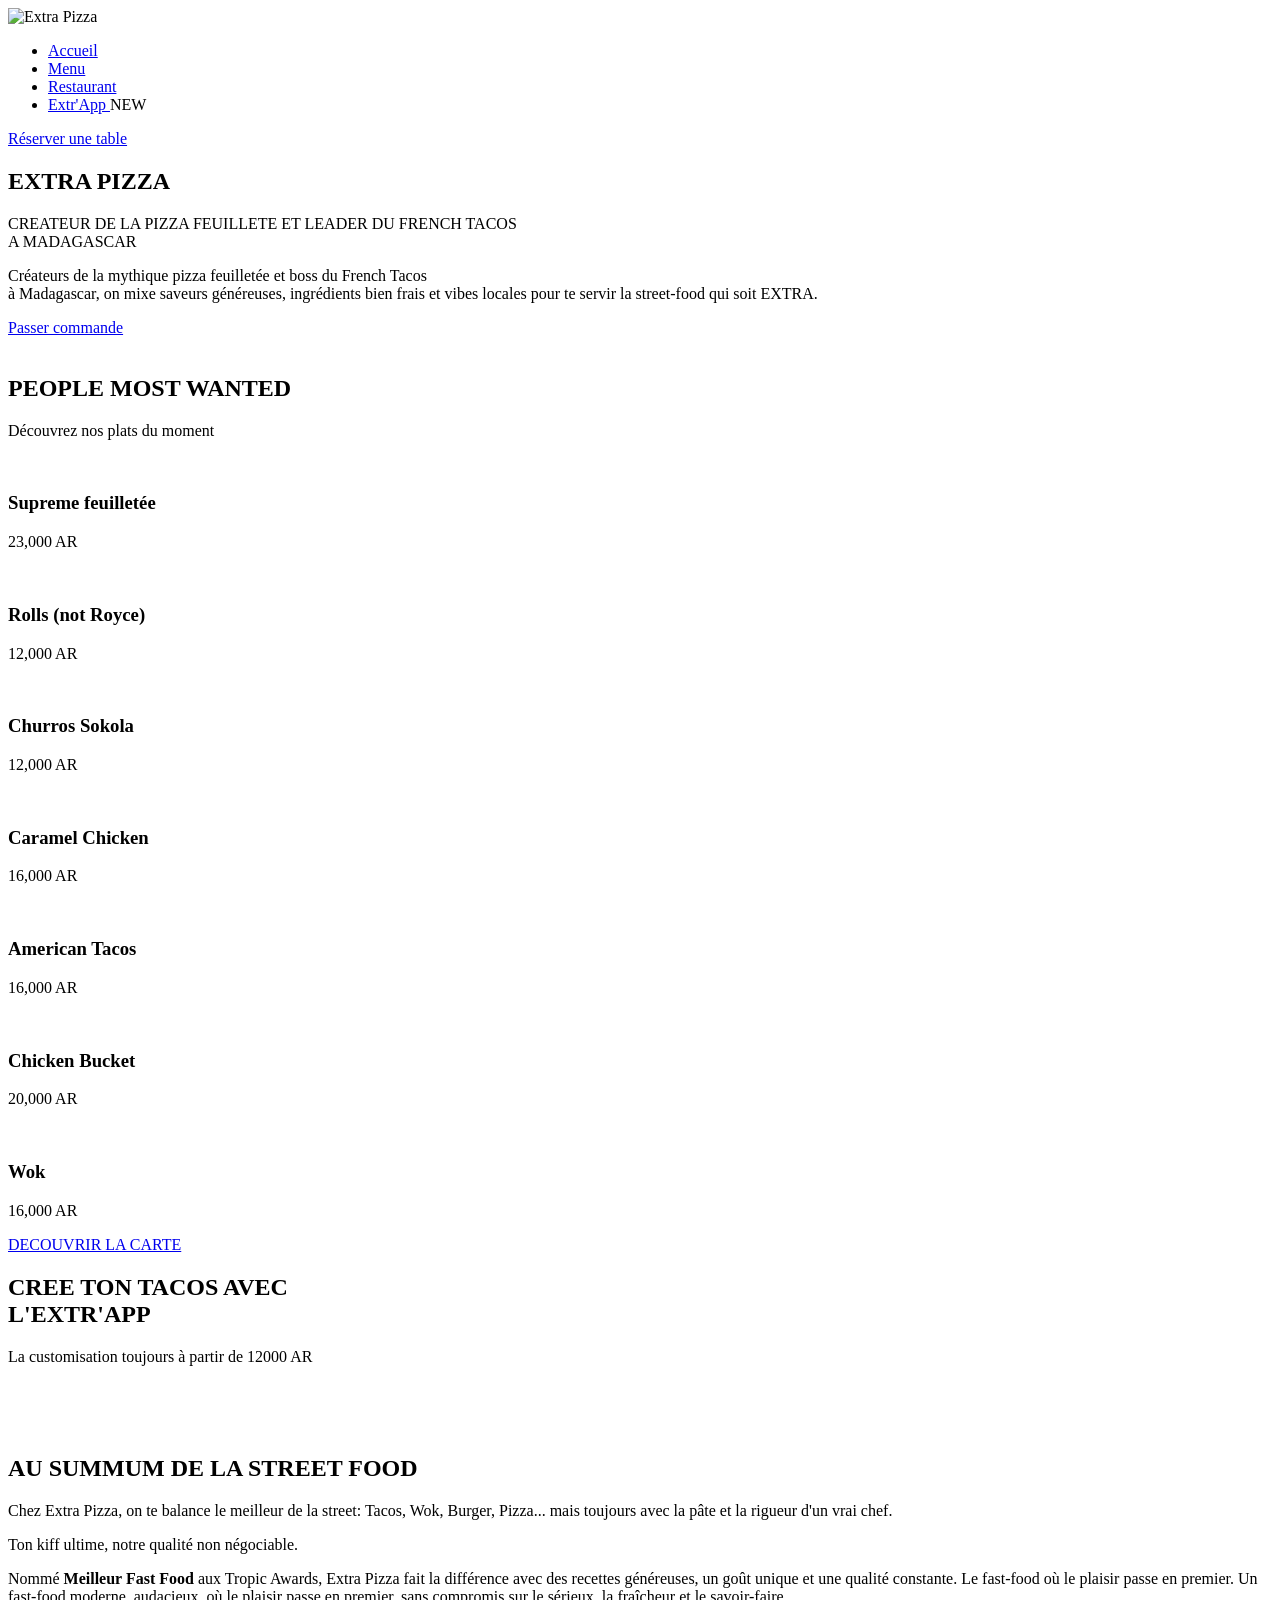
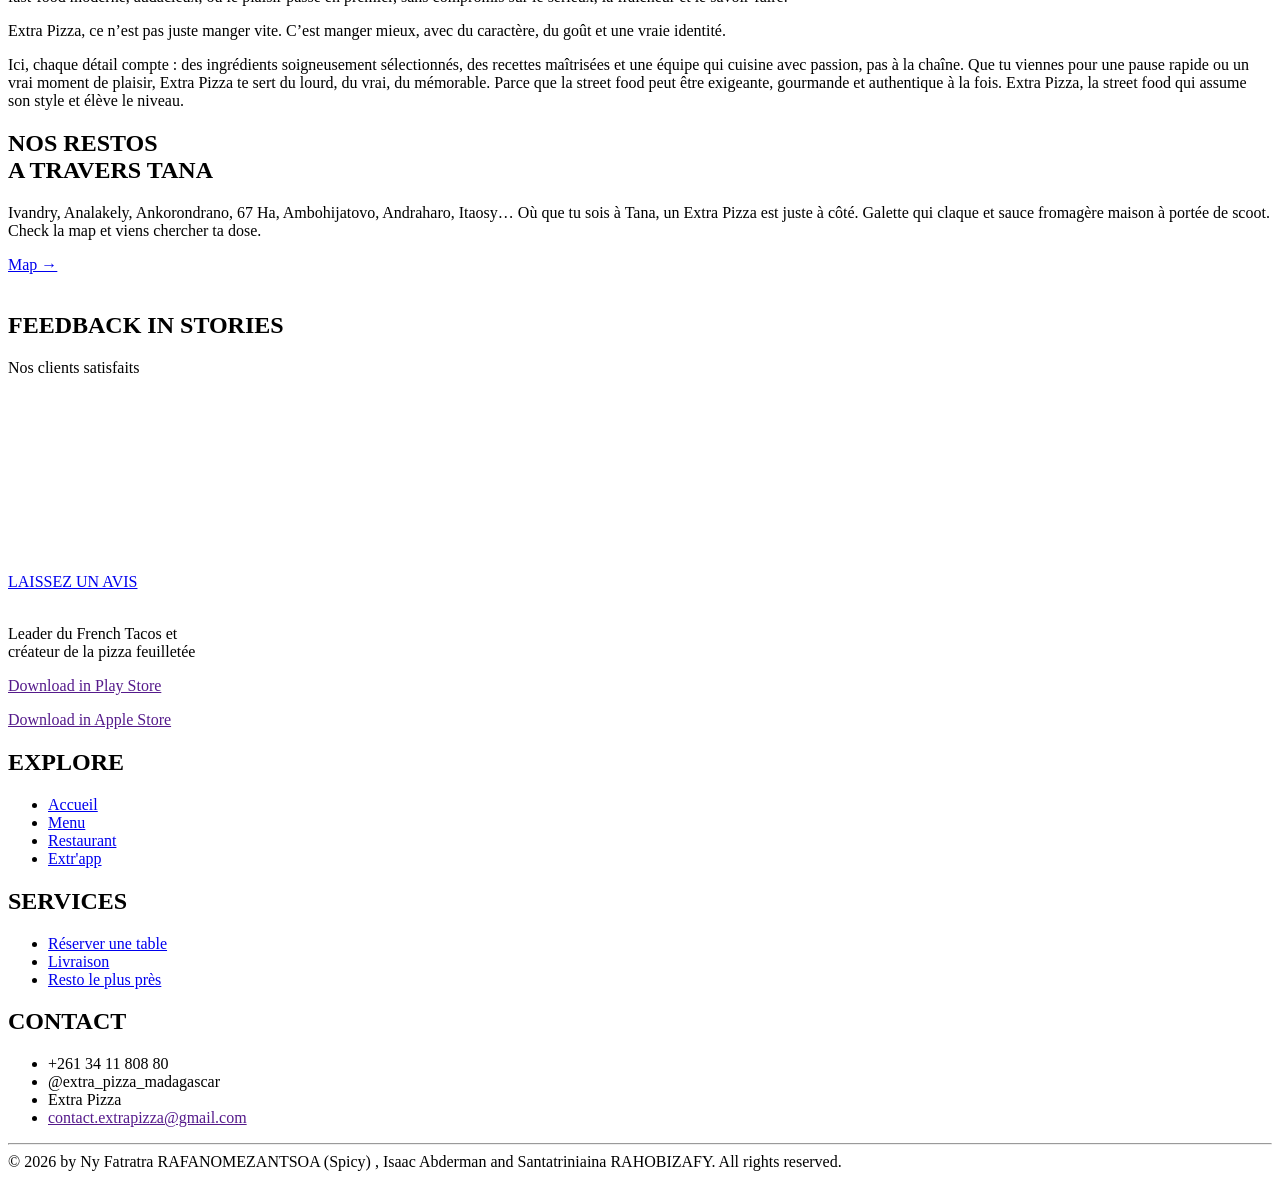
==== index.html @ 79bed412 "2026" ====
<!DOCTYPE html>
<html lang="en">

<head>
  <meta charset="UTF-8" />
  <meta name="viewport" content="width=device-width, initial-scale=1.0" />
  <link rel="preconnect" href="https://fonts.googleapis.com" />
  <link rel="preconnect" href="https://fonts.gstatic.com" crossorigin />
  <link
    href="https://fonts.googleapis.com/css2?family=Barlow+Condensed:ital,wght@0,100;0,200;0,300;0,400;0,500;0,600;0,700;0,800;0,900;1,100;1,200;1,300;1,400;1,500;1,600;1,700;1,800;1,900&family=Black+Han+Sans&family=Courgette&family=Kaushan+Script&family=Montserrat:ital,wght@0,100..900;1,100..900&family=Pacifico&family=Poppins:ital,wght@0,100;0,200;0,300;0,400;0,500;0,600;0,700;0,800;0,900;1,100;1,200;1,300;1,400;1,500;1,600;1,700;1,800;1,900&family=Roboto:ital,wght@0,100..900;1,100..900&family=Yellowtail&display=swap"
    rel="stylesheet" />
  <link rel="stylesheet" href="https://cdnjs.cloudflare.com/ajax/libs/font-awesome/7.0.1/css/all.min.css"
    integrity="sha512-2SwdPD6INVrV/lHTZbO2nodKhrnDdJK9/kg2XD1r9uGqPo1cUbujc+IYdlYdEErWNu69gVcYgdxlmVmzTWnetw=="
    crossorigin="anonymous" referrerpolicy="no-referrer" />
  <title>Extra Pizza</title>
  <link rel="shortcut icon" href="images/extrapizza_head_icon.png" type="image/x-icon" />
  <link rel="stylesheet" href="style.css" />
  <link rel="stylesheet" href="https://cdnjs.cloudflare.com/ajax/libs/font-awesome/7.0.1/css/all.min.css"
    integrity="sha512-2SwdPD6INVrV/lHTZbO2nodKhrnDdJK9/kg2XD1r9uGqPo1cUbujc+IYdlYdEErWNu69gVcYgdxlmVmzTWnetw=="
    crossorigin="anonymous" referrerpolicy="no-referrer" />
</head>

<body>
  <header>
    <img src="images/extrapizza_icon.webp" alt="Extra Pizza" width="50" height="50" />
    <ul>
      <li>
        <a href="#" class="active"> Accueil </a>
      </li>
      <li>
        <a href="menu.html">Menu</a>
      </li>
      <li>
        <a href="restaurant.html"> Restaurant </a>
      </li>
      <li class="new_feat">
        <a href="extrapp.html"> Extr'App </a><span class="new">NEW</span>
      </li>
    </ul>
    <section class="cta_reservation_section">
      <i class="fa-solid fa-utensils"></i><a href="reservation.html" class="cta_reservation"> Réserver une table </a>
    </section>
  </header>
  <!--DEUX DIV EN CROW ET LE PREMIER EN COLUMN-->
  <main>
    <section class="hero">
      <div class="hero_text">
        <h1>
          <span class="span_blue">EXTRA </span>
          <span class="span_red">PIZZA</span>
        </h1>
        <p class="hero-p">
          CREATEUR DE LA PIZZA FEUILLETE ET LEADER DU FRENCH TACOS <br />
          A MADAGASCAR
        </p>
        <p class="subtitle">
          Créateurs de la mythique pizza feuilletée et boss du French Tacos
          <br />à Madagascar, on mixe saveurs généreuses, ingrédients bien frais
          et vibes locales pour te servir la street-food qui soit EXTRA.
        </p>
        <div class="cta_command"><i class="fa-solid fa-basket-shopping"></i><a href="menu.html">Passer commande</a> 
        </div>
      </div>
      <div class="hero_image">
        <img src="images/base-tacos.png" alt="" />
      </div>
    </section>
    <section class="carroussel">
      <div class="title">
        <h2>PEOPLE MOST<span class="span_red"> WANTED</span></h2>
        <p>Découvrez nos plats du moment</p>
      </div>
      <div class="carroussel_container">
        <div class="carroussel_item">
          <img src="images/feuilletee_2.png" alt="">
          <div class="card_content">
            <h3>
              Supreme feuilletée </h3>
            <p>
              23,000 AR
            </p>
          </div>
        </div>
        <div class="carroussel_item">
          <img src="images/roll (1).jpg" alt="">
          <div class="card_content">
            <h3>
              Rolls (not Royce)
            </h3>
            <p>
              12,000 AR
            </p>
          </div>
        </div>
        <div class="carroussel_item">
          <img src="images/churros (1).jpg" alt="">
          <div class="card_content">
            <h3>
              Churros Sokola
            </h3>
            <p>
              12,000 AR
            </p>
          </div>
        </div>
        <div class="carroussel_item">
          <img src="images/caramel_chicken (1).jpg" alt="">
          <div class="card_content">
            <h3>
              Caramel Chicken
            </h3>
            <p>
              16,000 AR
            </p>
          </div>
        </div>
        <div class="carroussel_item">
          <img src="images/american_tacos (1).jpg" alt="">
          <div class="card_content">
            <h3>
              American Tacos
            </h3>
            <p>16,000 AR</p>
          </div>
        </div>
        <div class="carroussel_item">
          <img src="images/chicken_bucket (1).jpg" alt="">
          <div class="card_content">
            <h3>
              Chicken Bucket
            </h3>
            <p>
              20,000 AR
            </p>
          </div>
        </div>
        <div class="carroussel_item">
          <img src="images/wok (1).jpg" alt="">
          <div class="card_content">
            <h3>
              Wok
            </h3>
            <p>16,000 AR</p>
          </div>
        </div>
      </div>
      <!--CTA redirigeant vers la page du menu-->
      <div class="cta_menu"><a href="menu.html">DECOUVRIR LA CARTE</a></div>
    </section>
    <section id="resto">
      <div class="title">
        <h2>
          CREE TON TACOS AVEC <br>
          L'EXTR'<span class="span_red">APP</span>
        </h2>
        <p>La customisation toujours à partir de 12000 AR</p>
      </div>
      <div class="inline_cluster">
        <div class="grid_item">
          <img src="images/extrapp_illustration.png" alt="">
        </div>
        <div class="grid_item">
          <img src="images/fidelity_system.png" alt="">
        </div>
      </div>
    </section>
    <section id="why">
      <div class="image">
        <img src="images/chef (1).jpg" alt="">
      </div>
      <div class="title">
        <h2>
          AU <span class="span_red">SUMMUM</span> DE LA STREET FOOD
        </h2>
        <p>
          Chez Extra Pizza, on te balance le meilleur de la street: Tacos, Wok, Burger, Pizza... mais toujours avec la
          pâte et la rigueur d'un vrai chef.
        </p>
        <p>Ton kiff ultime, notre qualité non négociable.</p>
        <p>Nommé <strong><span class="span_red">Meilleur Fast Food</span></strong> aux Tropic Awards, Extra Pizza fait
          la différence avec des recettes généreuses, un goût unique et une qualité constante. Le fast-food où le
          plaisir passe en premier.
          Un fast-food moderne, audacieux, où le plaisir passe en premier, sans compromis sur le sérieux, la
          fraîcheur et le savoir-faire.
        </p>
        <p>Extra Pizza, ce n’est pas juste manger vite.
          C’est manger mieux, avec du caractère, du goût et une vraie identité.</p>
        <p>Ici, chaque détail compte : des ingrédients soigneusement sélectionnés, des recettes maîtrisées et une équipe
          qui cuisine avec passion, pas à la chaîne.
          Que tu viennes pour une pause rapide ou un vrai moment de plaisir, Extra Pizza te sert du lourd, du vrai, du
          mémorable.

          Parce que la street food peut être exigeante, gourmande et authentique à la fois.
          Extra Pizza, la street food qui assume son style et élève le niveau.</p>
      </div>
    </section>
    <section id="restaurant">
      <div class="title">
        <h2>
          NOS RESTOS <br><span class="span_red">A TRAVERS TANA</span>
        </h2>
        <p>
          Ivandry, Analakely, Ankorondrano, 67 Ha, Ambohijatovo, Andraharo, Itaosy…
          Où que tu sois à Tana, un Extra Pizza est juste à côté.
          Galette qui claque et sauce fromagère maison à portée de scoot.
          <br>Check la map et viens chercher ta dose.
        </p>
        <a href="restaurant.html">
          Map &rarr;
        </a>
      </div>
      <div class="img">
        <img src="images/resto_4.jpg" alt="">
      </div>
    </section>
    <section id="feedback">
      <div class="title">
        <h2>
          FEEDBACK IN <span class="span_red">STORIES</span>
        </h2>
        <p>
          Nos clients satisfaits
        </p>
      </div>
      <div id="infinite_carrousel">
        <div class="group">
          <div class="slide_item"><img src="images/storie3.png" alt=""></div>
          <div class="slide_item"><img src="images/stories2.png" alt=""></div>
          <div class="slide_item"><img src="images/stories4.png" alt=""></div>
          <div class="slide_item"><img src="images/stories.png" alt=""></div>
          <div class="slide_item"><img src="images/stories5.png" alt=""></div>
        </div>
        <div class="group">
          <div class="slide_item"><img src="images/storie3.png" alt=""></div>
          <div class="slide_item"><img src="images/stories2.png" alt=""></div>
          <div class="slide_item"><img src="images/stories4.png" alt=""></div>
          <div class="slide_item"><img src="images/stories.png" alt=""></div>
          <div class="slide_item"><img src="images/stories5.png" alt=""></div>
        </div>
      </div>
      <div class="cta_menu"><a href="menu.html">LAISSEZ UN AVIS</a></div>
    </section>
  </main>
  <footer>
    <div>
      <img src="images/extrapizza_icon.webp" alt="">
      <p>Leader du French Tacos et <br>
        créateur de la pizza feuilletée</p>
      <div class="download_cta">
        <a href="" class="side"><i class="fa-brands fa-google-play"></i>
          <p>Download in Play Store</p>
        </a>
        <a href="" class="side"><i class="fa-brands fa-apple"></i>
          <p>Download in Apple Store</p>
        </a>
      </div>
    </div>
    <div class="column">
      <h2>
        EXPLORE
      </h2>
      <ul>
        <li><a href="#">Accueil</a></li>
        <li><a href="menu.html">Menu</a></li>
        <li><a href="restaurant.html">Restaurant</a></li>
        <li><a href="extrapp.html">Extr'app</a></li>
      </ul>
    </div>
    <div class="column">
      <h2>
        SERVICES
      </h2>
      <ul>
        <li><a href="reservation.html">Réserver une table</a></li>
        <li><a href="menu.html">Livraison</a></li>
        <li><a href="restaurant.html">Resto le plus près</a></li>
      </ul>
    </div>
    <div class="column">
      <h2>
        CONTACT
      </h2>
      <ul>
        <li><i class="fa-solid fa-phone"></i> +261 34 11 808 80</li>
        <li><i class="fa-brands fa-instagram"></i> @extra_pizza_madagascar</li>
        <li><i class="fa-brands fa-facebook-f"></i> Extra Pizza</li>
        <li><i class="fa-solid fa-envelope"></i><a href="" class="mail"> contact.extrapizza@gmail.com</a></li>
      </ul>
    </div>
  </footer>
  <hr>
  <div class="copyright">
    &copy; 2026 by <span>Ny Fatratra RAFANOMEZANTSOA (Spicy) </span>, <span>Isaac Abderman </span> <span id="no">and</span> <span>
      Santatriniaina RAHOBIZAFY</span>. All rights reserved.
  </div>
</body>

</html>
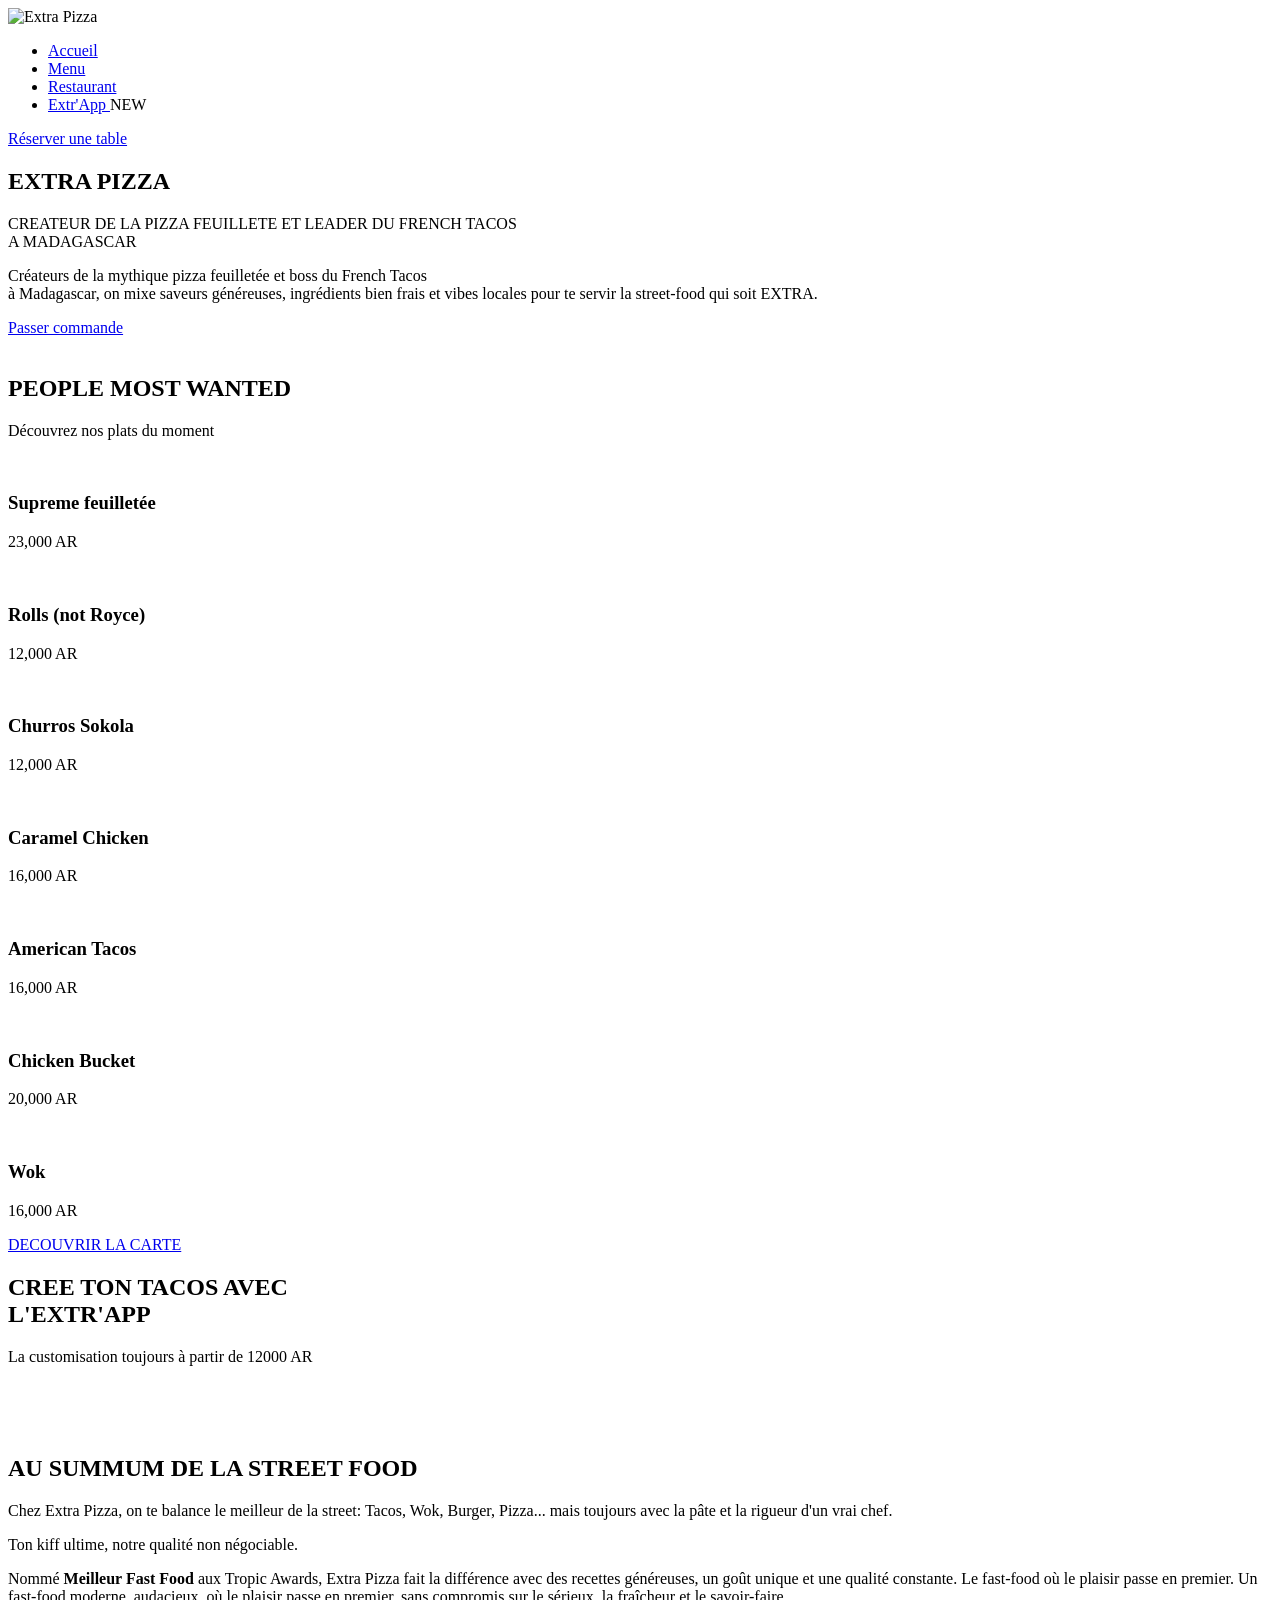
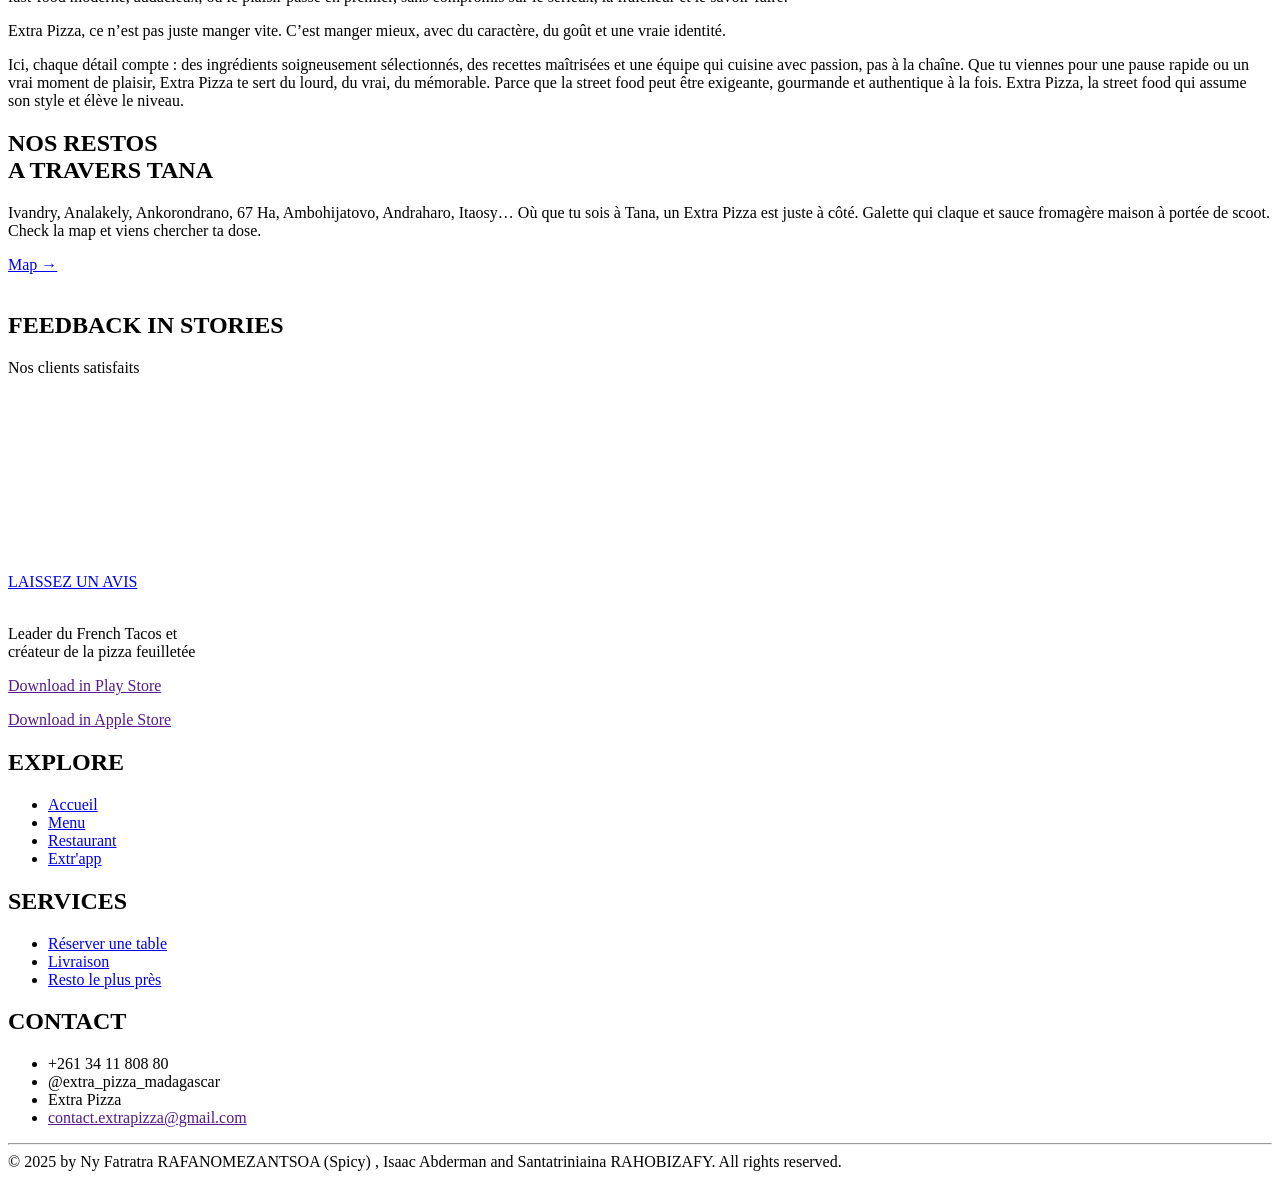
==== commit d684ed87: "2025 copyright" ====
--- a/index.html
+++ b/index.html
@@ -290,7 +290,7 @@
   </footer>
   <hr>
   <div class="copyright">
-    &copy; 2026 by <span>Ny Fatratra RAFANOMEZANTSOA (Spicy) </span>, <span>Isaac Abderman </span> <span id="no">and</span> <span>
+    &copy; 2025 by <span>Ny Fatratra RAFANOMEZANTSOA (Spicy) </span>, <span>Isaac Abderman </span> <span id="no">and</span> <span>
       Santatriniaina RAHOBIZAFY</span>. All rights reserved.
   </div>
 </body>
